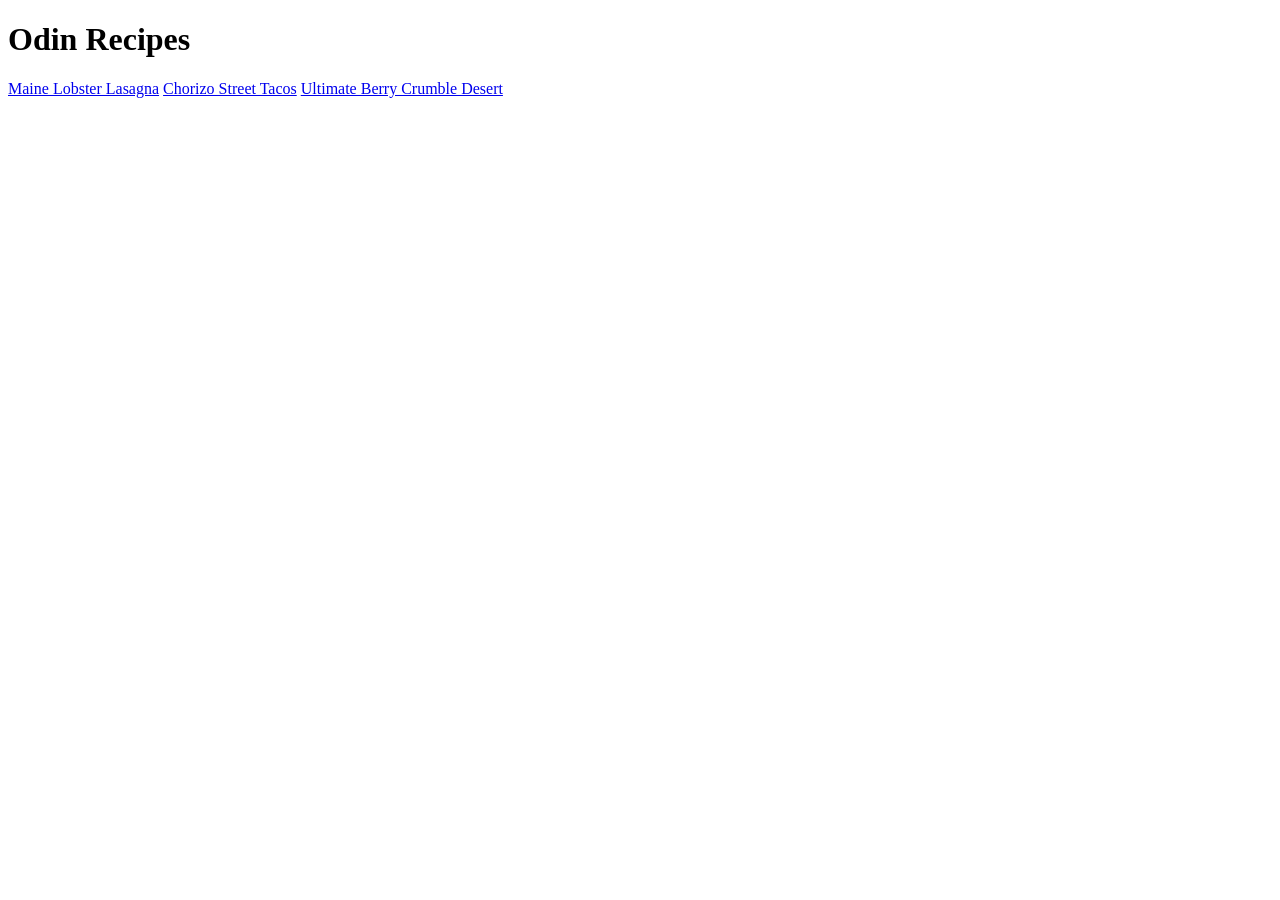
==== index.html @ c7d62fb2 "Completed Assignment" ====
<!DOCTYPE html>
<html lang="en">
<head>
    <meta charset="UTF-8">
    <meta http-equiv="X-UA-Compatible" content="IE=edge">
    <meta name="viewport" content="width=device-width, initial-scale=1.0">
    <title>Basic Recipe Website</title>
</head>
<body>
    <h1>Odin Recipes</h1>
    <a href="recipesExplained/lasagna.html">Maine Lobster Lasagna</a>
    <a href="recipesExplained/tacos.html">Chorizo Street Tacos</a>
    <a href="recipesExplained/berryCrumble.html">Ultimate Berry Crumble Desert</a>
    
   
</body>
</html>
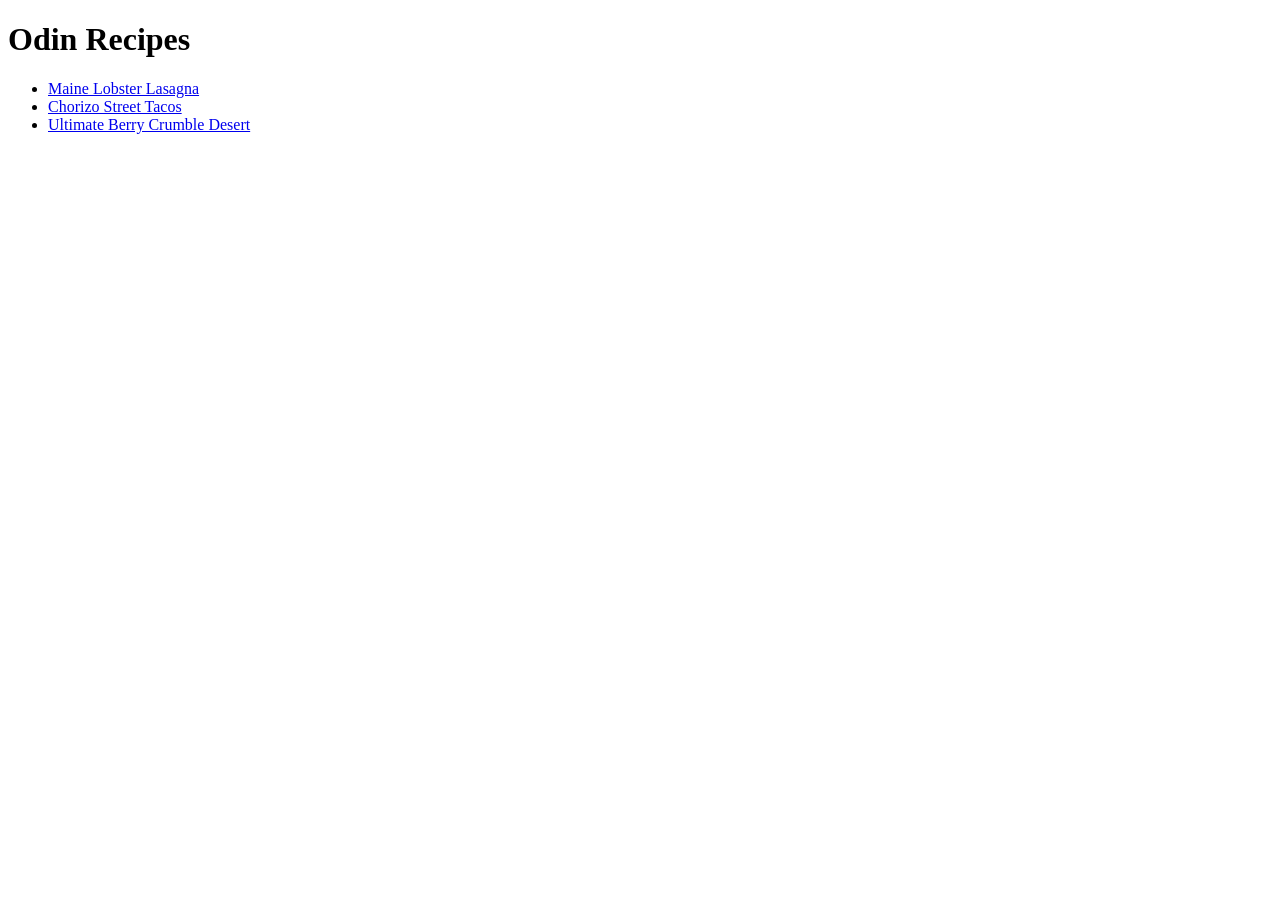
==== commit acdb3c66: "Updated images to png" ====
--- a/index.html
+++ b/index.html
@@ -8,10 +8,11 @@
 </head>
 <body>
     <h1>Odin Recipes</h1>
-    <a href="recipesExplained/lasagna.html">Maine Lobster Lasagna</a>
-    <a href="recipesExplained/tacos.html">Chorizo Street Tacos</a>
-    <a href="recipesExplained/berryCrumble.html">Ultimate Berry Crumble Desert</a>
-    
+    <ul>
+    <li><a href="./recipesExplained/lasagna.html">Maine Lobster Lasagna</a></li>
+    <li><a href="./recipesExplained/tacos.html">Chorizo Street Tacos</a></li>
+    <li><a href="./recipesExplained/berryCrumble.html">Ultimate Berry Crumble Desert</a></li>
+    </ul>
    
 </body>
 </html>
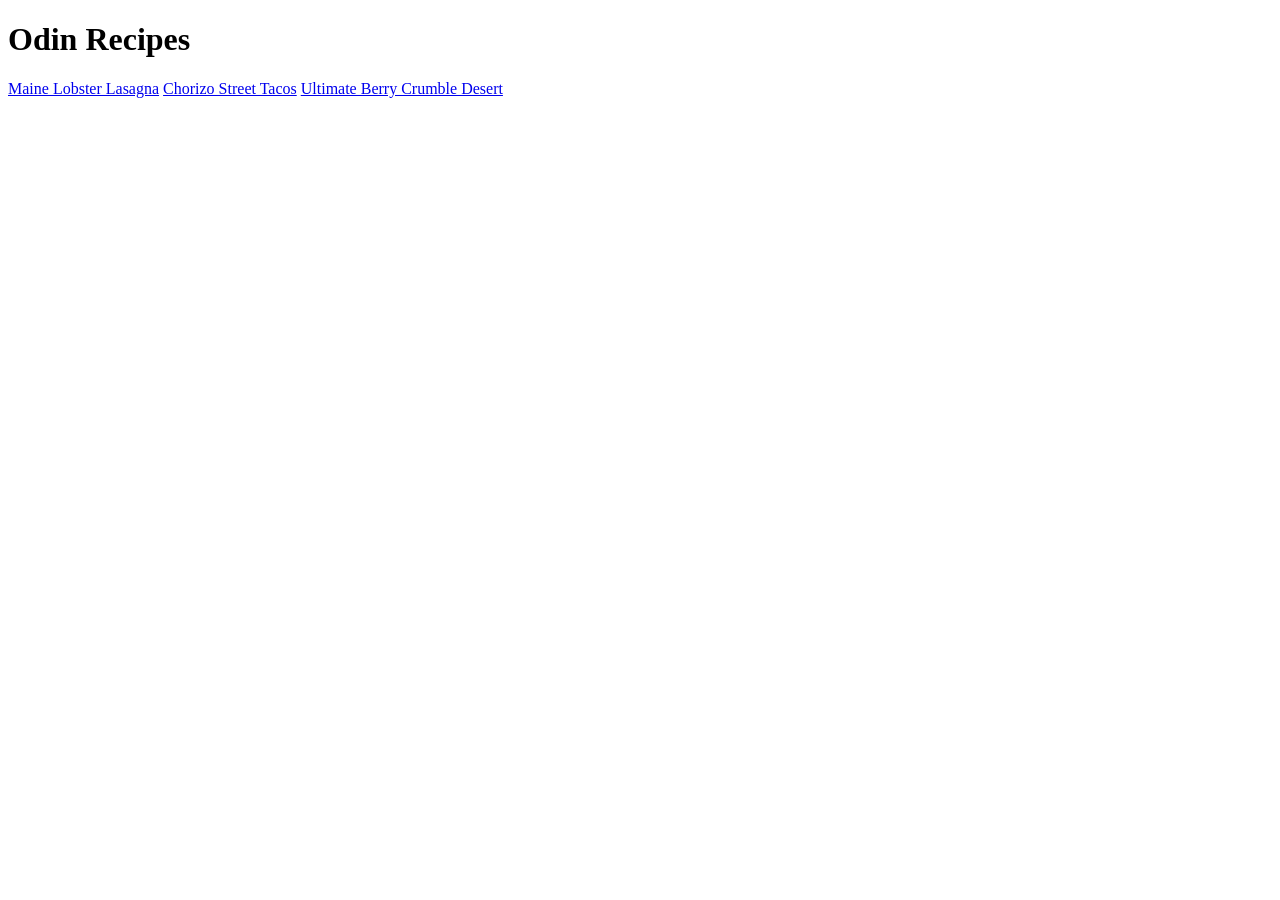
==== commit 910f29a2: "Pushed to git pages" ====
--- a/index.html
+++ b/index.html
@@ -8,11 +8,8 @@
 </head>
 <body>
     <h1>Odin Recipes</h1>
-    <ul>
-    <li><a href="./recipesExplained/lasagna.html">Maine Lobster Lasagna</a></li>
-    <li><a href="./recipesExplained/tacos.html">Chorizo Street Tacos</a></li>
-    <li><a href="./recipesExplained/berryCrumble.html">Ultimate Berry Crumble Desert</a></li>
-    </ul>
-   
+    <a href="./recipesExplained/lasagna.html">Maine Lobster Lasagna</a>
+    <a href="./recipesExplained/tacos.html">Chorizo Street Tacos</a>
+    <a href="./recipes/recipesExplained/berryCrumble.html">Ultimate Berry Crumble Desert</a>
 </body>
 </html>
